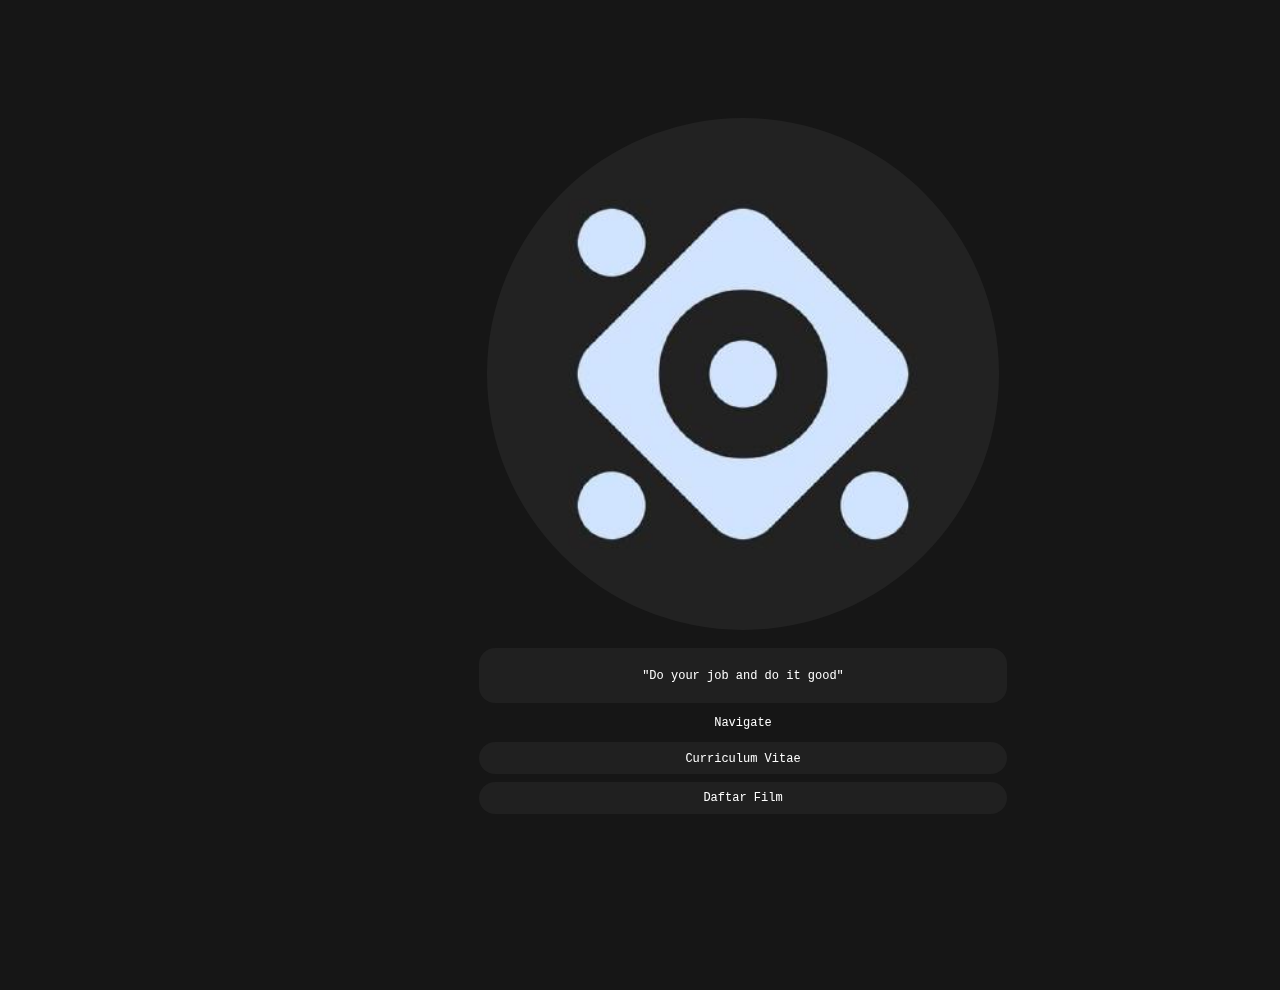
==== submit.html @ ae29b39f "portofolio: updates" ====
<!DOCTYPE html>
<html lang="en">

<head>
    <meta charset="UTF-8">
    <meta name="viewport" content="width=device-width, initial-scale=1.0">
    <title>Landing Page</title>
    <link rel="stylesheet" href="styles/styles.css">
</head>

<body>
    <div class="vertspace">
        <br>
    </div>
    <div class="container">
        <div class="spacing">
            <br>
        </div>
        <div class="left">

        </div>
        <div class="main">
            <div class="wrapper-left align-center">
                <img class="card imgcard" id="ava" src="img/irvan.jpeg" alt="Avatar">
                <div class="card sidecard">
                    <p class="text">
                        <samp>
                        "Do your job and do it good"
                        </samp>
                    </p>
                </div>
                <p class="text">
                    <samp>
                        Navigate
                    </samp>
                </p>
                <a href="t2a.html">
                    <div class="card-btn sidecard text">
                        <samp>
                            Curriculum Vitae
                        </samp>
                    </div>
                </a>
                <a href="t2c.html">
                    <div class="card-btn sidecard text">
                        <samp>
                            Daftar Film
                        </samp>
                    </div>
                </a>
            </div>
        </div>
        <div class="spacing">
            <br>
        </div>
    </div>
</body>

</html>
---- styles/styles.css ----
html,
body {
    background-color: #161616;
    width: 100%;
    height: 100%;
    margin: 0;
}

table {
    border-spacing: 5px;
    width: 100%;
    height: 100%;
}

svg {
    width: 60%;
    height: 60%;
    padding-top: 1rem;
    padding-bottom: 1rem;
}

th,
td {
    width: auto;
    height: max-content;
}

a,
a:link,
a:visited,
a:hover,
a:active {
    text-decoration: none;
    color: #161616;
}

.container {
    display: flex;
    flex-direction: row;
    width: 100%;
    height: 100%;
}

.spacing {
    float: left;
    width: 15%;
}

.vertspace {
    float: left;
    width: 100%;
    height: 10%;
}

.left {
    display: flex;
    flex-direction: column;
    float: left;
    width: 15%;
    padding: 10px;
}

.wrapper-left {
    position: sticky;
    top: calc(13% - 1rem);
}

.main {
    float: left;
    width: 55%;
    padding: 10px;
}

#ava {
    display: block;
    margin-top: 1rem;
    margin-bottom: 1rem;
    margin-left: auto;
    margin-right: auto;
    width: 75%;
    border-radius: 50%;
    align-self: center;
}

@media screen and (max-width: 800px) {
    .left,
    .main {
        width: 100%;
        padding: 10px;
    }
    .spacing {
        width: 100%;
        height: 10px;
    }
    .vertspace {
        width: 0%;
    }
    .container {
        display: flex;
        flex-direction: column;
        width: 100%;
        height: 100%;
    }
    .wrapper-left {
        position: inherit;
    }
    #ava {
        display: block;
        margin-top: 1rem;
        margin-bottom: 1rem;
        margin-left: auto;
        margin-right: auto;
        width: 50%;
        border-radius: 50%;
        align-self: center;
    }
    svg {
        width: 100%;
        height: 100%;
        padding-top: 1rem;
        padding-bottom: 1rem;
    }
}

.flexer {
    display: flex;
    justify-content: center;
}

.card {
    width: 75%;
    height: auto;
    padding: 0.5rem;
    margin: auto;
    border: 2.4px solid transparent;
    background-color: #202020;
    border-radius: 1rem;
    text-align: center;
}

.card-btn {
    width: 75%;
    height: auto;
    padding: 0.1rem 0.4rem;
    margin: auto;
    margin-top: 0.5rem;
    margin-bottom: 0.5rem;
    border: 2.4px solid transparent;
    background-color: #202020;
    border-radius: 1rem;
    text-align: center;
    transition: border-color 0.25s, background-color 0.25s, color 0.25s;
}

.align-justify {
    text-align: justify;
}

.align-center {
    text-align: center;
}

.align-left {
    text-align: left;
}

.top-div {
    margin-top: 1rem;
}

.sidecard {
    padding: 0.4rem;
}

.card-btn:hover {
    border-color: #D0E4FF;
}

.card-btn:active {
    background-color: #D0E4FF;
    color: #161616;
}

.card-inside {
    width: auto;
    height: auto;
    margin: auto;
    padding: 0.2rem 2rem;
    border: 2.4px solid transparent;
    background-color: #161616;
    border-radius: 1rem;
    text-align: center;
}

.card-inside-btn {
    width: auto;
    height: auto;
    margin: auto;
    padding: 0.2rem 2rem;
    border: 2.4px solid transparent;
    background-color: #161616;
    border-radius: 1rem;
    text-align: center;
    transition: border-color 0.25s, background-color 0.25s;
}

.card-inside-btn:hover {
    border-color: #D0E4FF;
}

.card-inside-btn:active {
    border-color: #D0E4FF;
    background-color: #202020;
}

.imgcard {
    border-radius: 100%;
    background-color: transparent;
    padding: 0;
}

.text {
    font-family: Arial, Helvetica, sans-serif;
    font-size: 0.75rem;
    color: white;
}

.head {
    font-size: 1.5rem;
}

.head-in {
    font-size: 1.2rem;
}

.transparency {
    background-color: transparent;
    border-color: transparent;
}

.nopaddings {
    padding: 0 0 0 0;
}

.flexer-forms {
    display: flex;
    flex-wrap: wrap;
}


/* FORMS */

input[type=text] {
    width: 100%;
    margin: auto;
    background-color: transparent;
    border: none;
    padding: 0.2rem 2rem;
    font-family: Arial, Helvetica, sans-serif;
    font-size: 0.75rem;
    color: white;
}

input[type=text]:focus {
    outline: none;
}

input[type=email] {
    width: 100%;
    margin: auto;
    background-color: transparent;
    border: none;
    padding: 0.2rem 2rem;
    font-family: Arial, Helvetica, sans-serif;
    font-size: 0.75rem;
    color: white;
}

input[type="email"]:focus {
    outline: none;
}

input[type=password] {
    width: 100%;
    margin: auto;
    background-color: transparent;
    border: none;
    padding: 0.2rem 2rem;
    font-family: Arial, Helvetica, sans-serif;
    font-size: 0.75rem;
    color: white;
}

input[type=password]:focus {
    outline: none;
}

input[type=tel] {
    width: 100%;
    margin: auto;
    background-color: transparent;
    border: none;
    padding: 0.2rem 2rem;
    font-family: Arial, Helvetica, sans-serif;
    font-size: 0.75rem;
    color: white;
}

input[type=tel]:focus {
    outline: none;
}

input[type=date] {
    width: 100%;
    margin: auto;
    background-color: transparent;
    border: none;
    padding: 0.2rem 2rem;
    font-family: Arial, Helvetica, sans-serif;
    font-size: 0.75rem;
    color: white;
}

input[type=date]::-webkit-calendar-picker-indicator {
    filter: invert();
}

input[type=date]:focus {
    outline: none;
}

input[type=submit] {
    width: 100%;
    height: 3rem;
    margin: auto;
    padding: 0.2rem 2rem;
    border: 2.4px solid transparent;
    background-color: #161616;
    border-radius: 1rem;
    text-align: center;
    transition: border-color 0.25s, background-color 0.25s;
}

input[type=submit]:hover {
    border-color: #D0E4FF;
}

input[type=submit]:active {
    border-color: #D0E4FF;
    background-color: #202020;
    outline: none;
}

.monospaced {
    font-family: monospace;
}

select {
    width: 100%;
    margin: auto;
    background-color: transparent;
    border-color: transparent;
    font-family: Arial, Helvetica, sans-serif;
    font-size: 0.75rem;
    color: white;
}

select:focus {
    outline: none;
}

option {
    background-color: #161616;
}
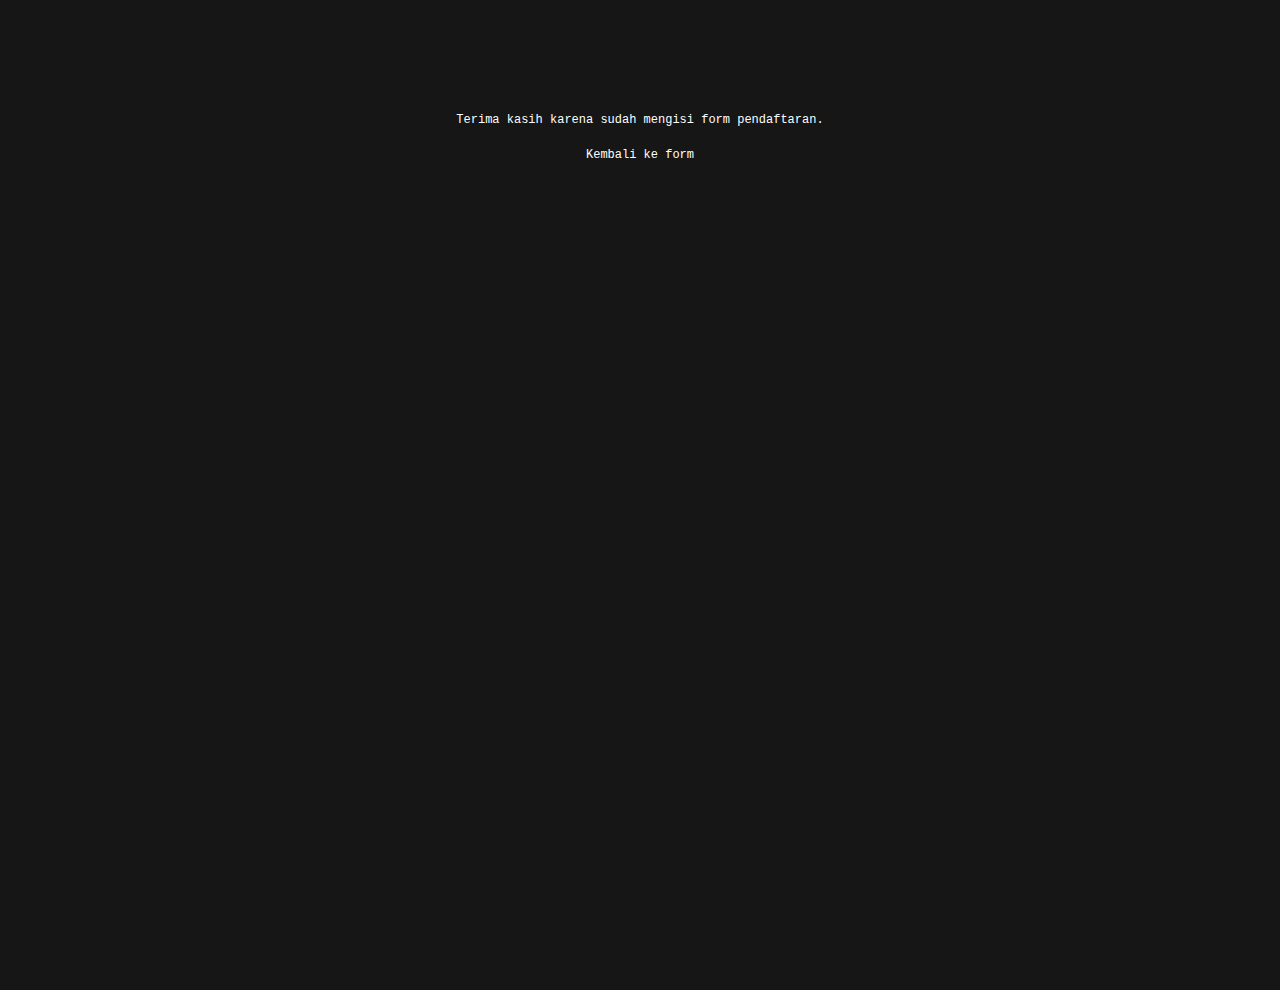
==== commit 64b39ed1: "portofolio: enhancements and cleanings" ====
--- a/submit.html
+++ b/submit.html
@@ -16,39 +16,19 @@
         <div class="spacing">
             <br>
         </div>
-        <div class="left">
-
-        </div>
-        <div class="main">
-            <div class="wrapper-left align-center">
-                <img class="card imgcard" id="ava" src="img/irvan.jpeg" alt="Avatar">
-                <div class="card sidecard">
-                    <p class="text">
-                        <samp>
-                        "Do your job and do it good"
-                        </samp>
-                    </p>
+        <div class="main-submit">
+            <p class="text align-center">
+                <samp>
+                    Terima kasih karena sudah mengisi form pendaftaran.
+                </samp>
+            </p>
+            <a href="t2c.html">
+                <div class="card-btn sidecard text transparency">
+                    <samp>
+                        Kembali ke form
+                    </samp>
                 </div>
-                <p class="text">
-                    <samp>
-                        Navigate
-                    </samp>
-                </p>
-                <a href="t2a.html">
-                    <div class="card-btn sidecard text">
-                        <samp>
-                            Curriculum Vitae
-                        </samp>
-                    </div>
-                </a>
-                <a href="t2c.html">
-                    <div class="card-btn sidecard text">
-                        <samp>
-                            Daftar Film
-                        </samp>
-                    </div>
-                </a>
-            </div>
+            </a>
         </div>
         <div class="spacing">
             <br>
--- a/styles/styles.css
+++ b/styles/styles.css
@@ -1,3 +1,5 @@
+/* PAGE AND CONTAINERS */
+
 html,
 body {
     background-color: #161616;
@@ -23,6 +25,7 @@
 td {
     width: auto;
     height: max-content;
+    word-wrap: break-word;
 }
 
 a,
@@ -46,6 +49,11 @@
     width: 15%;
 }
 
+.spacing-portal {
+    float: left;
+    width: 35%;
+}
+
 .vertspace {
     float: left;
     width: 100%;
@@ -68,6 +76,18 @@
 .main {
     float: left;
     width: 55%;
+    padding: 10px;
+}
+
+.main-portal {
+    float: left;
+    width: 30%;
+    padding: 10px;
+}
+
+.main-submit {
+    float: left;
+    width: 70%;
     padding: 10px;
 }
 
@@ -84,7 +104,8 @@
 
 @media screen and (max-width: 800px) {
     .left,
-    .main {
+    .main,
+    .main-portal {
         width: 100%;
         padding: 10px;
     }
@@ -122,6 +143,9 @@
     }
 }
 
+
+/* CARDS */
+
 .flexer {
     display: flex;
     justify-content: center;
@@ -152,20 +176,42 @@
     transition: border-color 0.25s, background-color 0.25s, color 0.25s;
 }
 
-.align-justify {
-    text-align: justify;
-}
-
-.align-center {
-    text-align: center;
-}
-
-.align-left {
-    text-align: left;
-}
-
-.top-div {
-    margin-top: 1rem;
+.card-inside {
+    width: auto;
+    height: auto;
+    margin: auto;
+    padding: 0.2rem 2rem;
+    border: 2.4px solid transparent;
+    background-color: #161616;
+    border-radius: 1rem;
+    text-align: center;
+}
+
+.card-inside-btn {
+    width: auto;
+    height: auto;
+    margin: auto;
+    padding: 0.2rem 2rem;
+    border: 2.4px solid transparent;
+    background-color: #161616;
+    border-radius: 1rem;
+    text-align: center;
+    transition: border-color 0.25s, background-color 0.25s;
+}
+
+.card-inside-btn:hover {
+    border-color: #D0E4FF;
+}
+
+.card-inside-btn:active {
+    border-color: #D0E4FF;
+    background-color: #202020;
+}
+
+.imgcard {
+    border-radius: 100%;
+    background-color: transparent;
+    padding: 0;
 }
 
 .sidecard {
@@ -181,163 +227,158 @@
     color: #161616;
 }
 
-.card-inside {
-    width: auto;
-    height: auto;
+
+/* TEXT AND ELEMENT FORMATTING */
+
+.align-justify {
+    text-align: justify;
+}
+
+.align-center {
+    text-align: center;
+}
+
+.align-left {
+    text-align: left;
+}
+
+.top-div {
+    margin-top: 1rem;
+}
+
+.text {
+    font-family: Arial, Helvetica, sans-serif;
+    font-size: 0.75rem;
+    color: white;
+}
+
+.head {
+    font-size: 1.5rem;
+}
+
+.head-in {
+    font-size: 1.2rem;
+}
+
+.transparency {
+    background-color: transparent;
+    border-color: transparent;
+}
+
+.nopaddings {
+    padding: 0 0 0 0;
+}
+
+.flexer-forms {
+    display: flex;
+    flex-wrap: wrap;
+}
+
+.monospaced {
+    font-family: monospace;
+}
+
+.margin-updown {
+    margin-top: 0.7rem;
+    margin-bottom: 0.7rem;
+}
+
+.padding-reduce {
+    padding-top: 0.05rem;
+    padding-bottom: 0.05rem;
+}
+
+
+/* FORMS */
+
+input[type=text] {
+    width: 100%;
+    margin: auto;
+    background-color: transparent;
+    border: none;
+    padding: 0.2rem 2rem;
+    font-family: Arial, Helvetica, sans-serif;
+    font-size: 0.75rem;
+    color: white;
+}
+
+input[type=text]:focus {
+    outline: none;
+}
+
+input[type=email] {
+    width: 100%;
+    margin: auto;
+    background-color: transparent;
+    border: none;
+    padding: 0.2rem 2rem;
+    font-family: Arial, Helvetica, sans-serif;
+    font-size: 0.75rem;
+    color: white;
+}
+
+input[type="email"]:focus {
+    outline: none;
+}
+
+input[type=password] {
+    width: 100%;
+    margin: auto;
+    background-color: transparent;
+    border: none;
+    padding: 0.2rem 2rem;
+    font-family: Arial, Helvetica, sans-serif;
+    font-size: 0.75rem;
+    color: white;
+}
+
+input[type=password]:focus {
+    outline: none;
+}
+
+input[type=tel] {
+    width: 100%;
+    margin: auto;
+    background-color: transparent;
+    border: none;
+    padding: 0.2rem 2rem;
+    font-family: Arial, Helvetica, sans-serif;
+    font-size: 0.75rem;
+    color: white;
+}
+
+input[type=tel]:focus {
+    outline: none;
+}
+
+input[type=date] {
+    width: 100%;
+    margin: auto;
+    background-color: transparent;
+    border: none;
+    padding: 0.2rem 2rem;
+    font-family: Arial, Helvetica, sans-serif;
+    font-size: 0.75rem;
+    color: white;
+}
+
+input[type=date]::-webkit-calendar-picker-indicator {
+    filter: invert();
+}
+
+input[type=date]:focus {
+    outline: none;
+}
+
+input[type=submit] {
+    width: 100%;
+    height: 3rem;
     margin: auto;
     padding: 0.2rem 2rem;
     border: 2.4px solid transparent;
     background-color: #161616;
     border-radius: 1rem;
     text-align: center;
-}
-
-.card-inside-btn {
-    width: auto;
-    height: auto;
-    margin: auto;
-    padding: 0.2rem 2rem;
-    border: 2.4px solid transparent;
-    background-color: #161616;
-    border-radius: 1rem;
-    text-align: center;
-    transition: border-color 0.25s, background-color 0.25s;
-}
-
-.card-inside-btn:hover {
-    border-color: #D0E4FF;
-}
-
-.card-inside-btn:active {
-    border-color: #D0E4FF;
-    background-color: #202020;
-}
-
-.imgcard {
-    border-radius: 100%;
-    background-color: transparent;
-    padding: 0;
-}
-
-.text {
-    font-family: Arial, Helvetica, sans-serif;
-    font-size: 0.75rem;
-    color: white;
-}
-
-.head {
-    font-size: 1.5rem;
-}
-
-.head-in {
-    font-size: 1.2rem;
-}
-
-.transparency {
-    background-color: transparent;
-    border-color: transparent;
-}
-
-.nopaddings {
-    padding: 0 0 0 0;
-}
-
-.flexer-forms {
-    display: flex;
-    flex-wrap: wrap;
-}
-
-
-/* FORMS */
-
-input[type=text] {
-    width: 100%;
-    margin: auto;
-    background-color: transparent;
-    border: none;
-    padding: 0.2rem 2rem;
-    font-family: Arial, Helvetica, sans-serif;
-    font-size: 0.75rem;
-    color: white;
-}
-
-input[type=text]:focus {
-    outline: none;
-}
-
-input[type=email] {
-    width: 100%;
-    margin: auto;
-    background-color: transparent;
-    border: none;
-    padding: 0.2rem 2rem;
-    font-family: Arial, Helvetica, sans-serif;
-    font-size: 0.75rem;
-    color: white;
-}
-
-input[type="email"]:focus {
-    outline: none;
-}
-
-input[type=password] {
-    width: 100%;
-    margin: auto;
-    background-color: transparent;
-    border: none;
-    padding: 0.2rem 2rem;
-    font-family: Arial, Helvetica, sans-serif;
-    font-size: 0.75rem;
-    color: white;
-}
-
-input[type=password]:focus {
-    outline: none;
-}
-
-input[type=tel] {
-    width: 100%;
-    margin: auto;
-    background-color: transparent;
-    border: none;
-    padding: 0.2rem 2rem;
-    font-family: Arial, Helvetica, sans-serif;
-    font-size: 0.75rem;
-    color: white;
-}
-
-input[type=tel]:focus {
-    outline: none;
-}
-
-input[type=date] {
-    width: 100%;
-    margin: auto;
-    background-color: transparent;
-    border: none;
-    padding: 0.2rem 2rem;
-    font-family: Arial, Helvetica, sans-serif;
-    font-size: 0.75rem;
-    color: white;
-}
-
-input[type=date]::-webkit-calendar-picker-indicator {
-    filter: invert();
-}
-
-input[type=date]:focus {
-    outline: none;
-}
-
-input[type=submit] {
-    width: 100%;
-    height: 3rem;
-    margin: auto;
-    padding: 0.2rem 2rem;
-    border: 2.4px solid transparent;
-    background-color: #161616;
-    border-radius: 1rem;
-    text-align: center;
     transition: border-color 0.25s, background-color 0.25s;
 }
 
@@ -351,10 +392,6 @@
     outline: none;
 }
 
-.monospaced {
-    font-family: monospace;
-}
-
 select {
     width: 100%;
     margin: auto;
